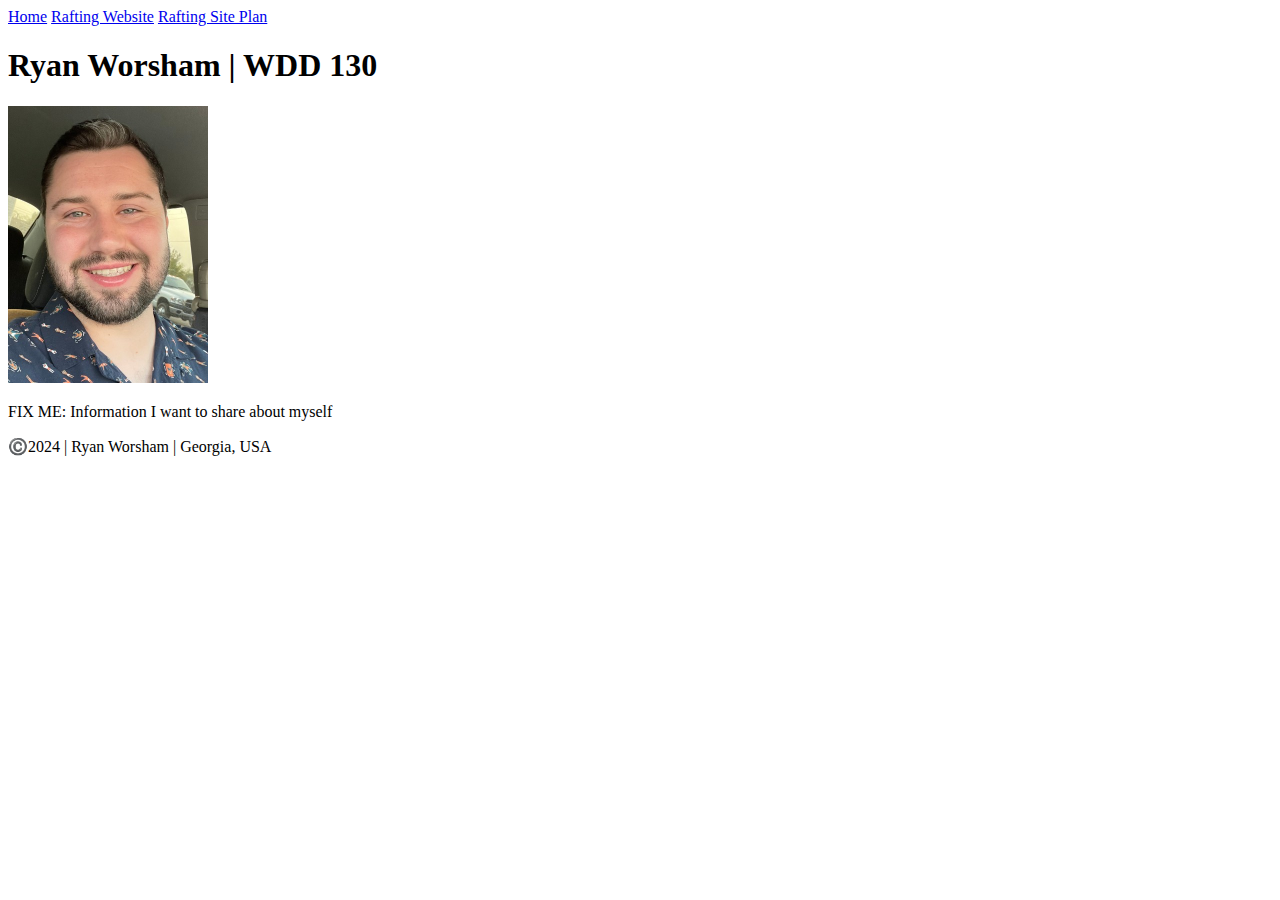
==== index.html @ d06d4775 "first commit" ====
<!DOCTYPE html>
<html lang="en-US">
    <head>
        <meta charset="utf-8">
        <meta name="viewport" content="width=device-width, initial-scale=1.0">
        <title>Ryan Worsham | WDD 130</title>
    </head>
    <body>
        <header>
            <nav>
                <a href="#">Home</a>
                <a href="wwr/">Rafting Website</a>
                <a href="wwr/site-plan-rafting.html">Rafting Site Plan</a>
            </nav>
        </header>
        <main>
            <h1>Ryan Worsham | WDD 130</h1>
            <img src="images/profile.jpg" alt="Image of Ryan Worsham" width="200">
            <p>FIX ME: Information I want to share about myself</p>
        </main>
        <footer>
            <p>©️2024 | Ryan Worsham | Georgia, USA</p>
        </footer>
    </body>
</html>
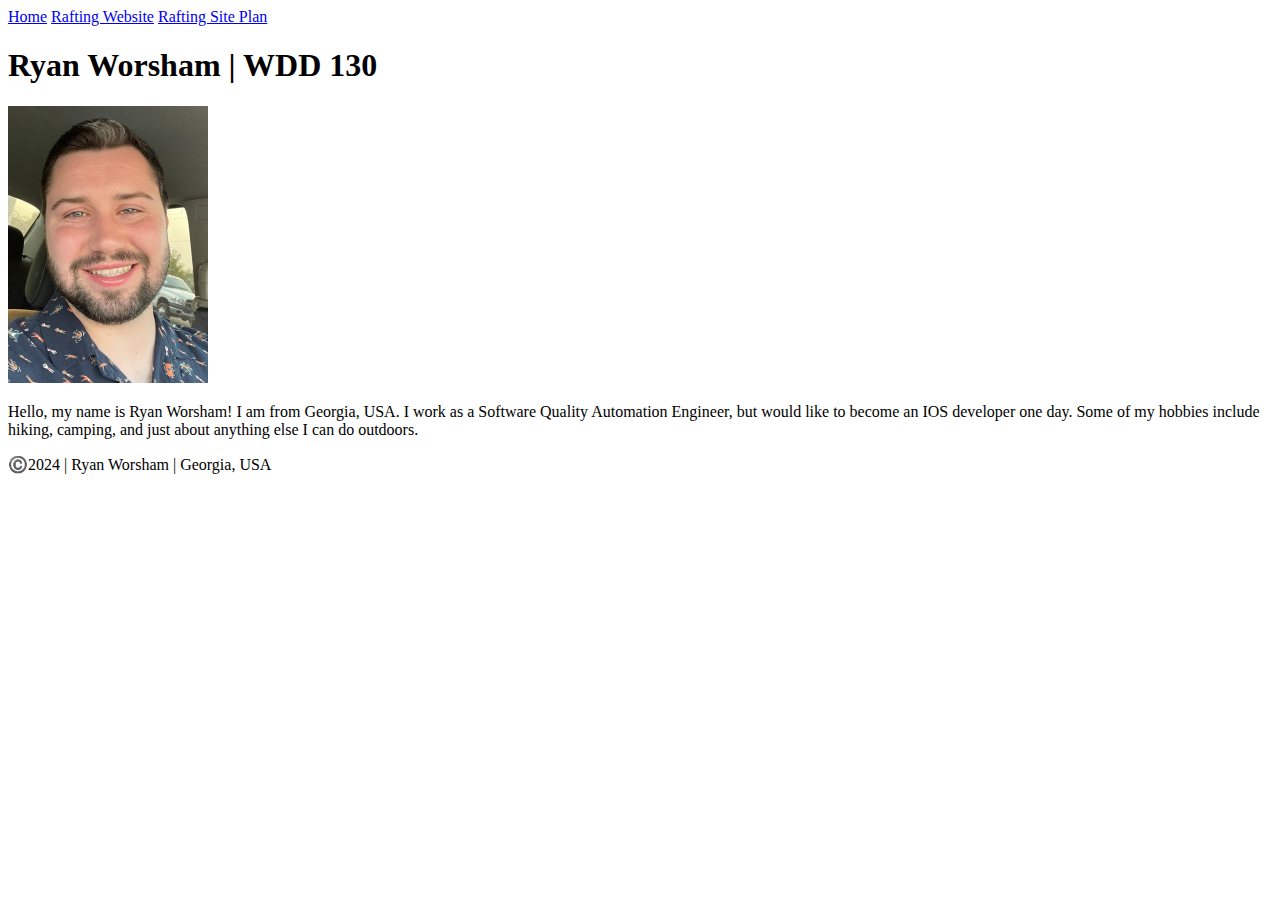
==== commit f2878780: "Finished up about me info" ====
--- a/index.html
+++ b/index.html
@@ -16,7 +16,12 @@
         <main>
             <h1>Ryan Worsham | WDD 130</h1>
             <img src="images/profile.jpg" alt="Image of Ryan Worsham" width="200">
-            <p>FIX ME: Information I want to share about myself</p>
+            <p>
+                Hello, my name is Ryan Worsham! I am from Georgia, USA. I work as a Software 
+                Quality Automation Engineer, but would like to become an IOS developer one day.
+                Some of my hobbies include hiking, camping, and just about anything else I can 
+                do outdoors. 
+            </p>
         </main>
         <footer>
             <p>©️2024 | Ryan Worsham | Georgia, USA</p>
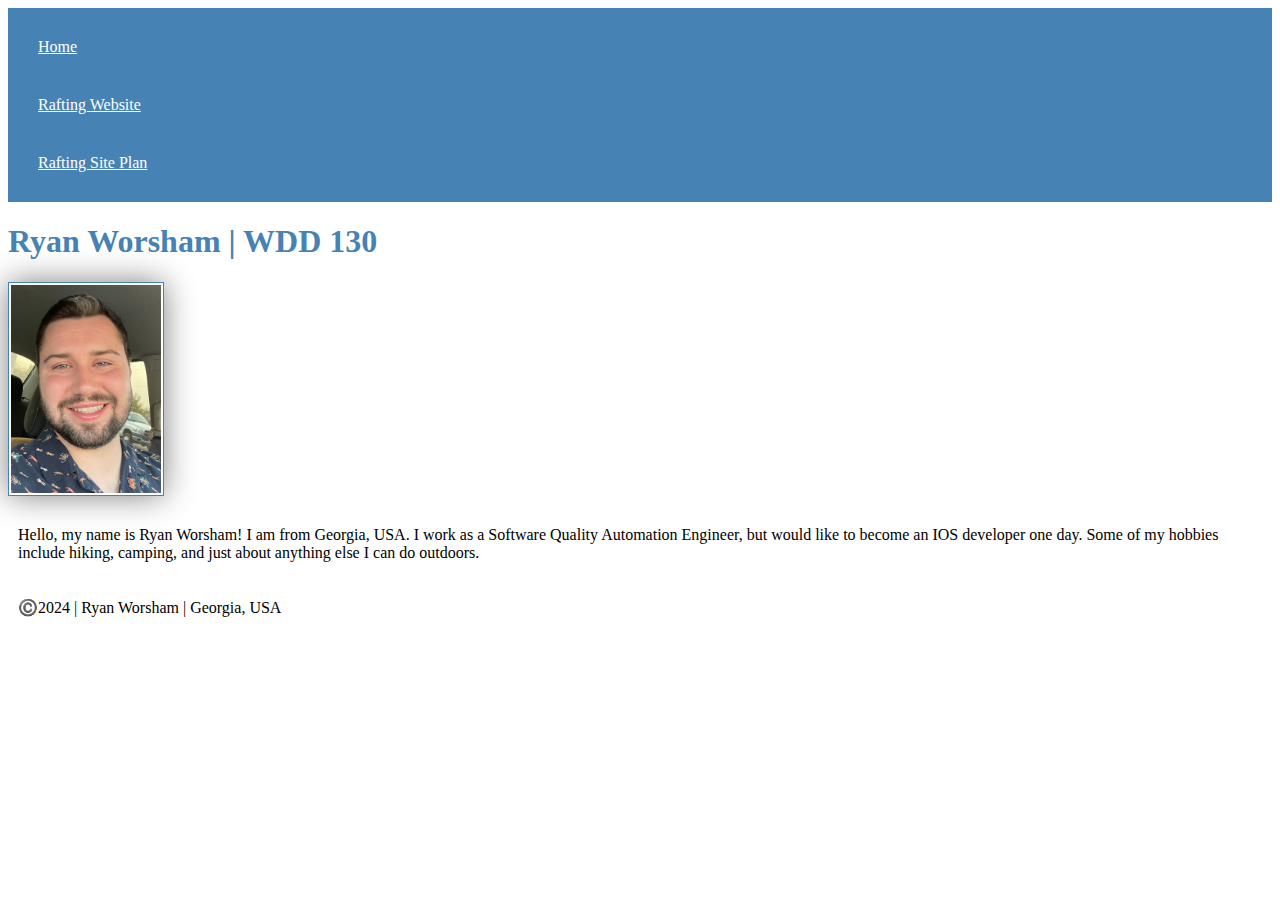
==== commit f35cf09c: "An Introduction to CSS" ====
--- a/index.html
+++ b/index.html
@@ -4,6 +4,7 @@
         <meta charset="utf-8">
         <meta name="viewport" content="width=device-width, initial-scale=1.0">
         <title>Ryan Worsham | WDD 130</title>
+        <link rel="stylesheet" href="styles/styles.css">
     </head>
     <body>
         <header>
--- a/styles/styles.css
+++ b/styles/styles.css
@@ -0,0 +1,26 @@
+nav {
+    background-color: steelblue;
+    padding: 10px;
+}
+
+nav a {
+    color: white;
+    display: block;
+    padding: 20px;
+}
+
+h1 {
+    color: steelblue;
+}
+
+img {
+    width: 150px;
+    height: auto;
+    border: 1px solid steelblue;
+    padding: 2px;
+    box-shadow: 0 0 30px gray;
+}
+
+p {
+    padding: 10px;
+}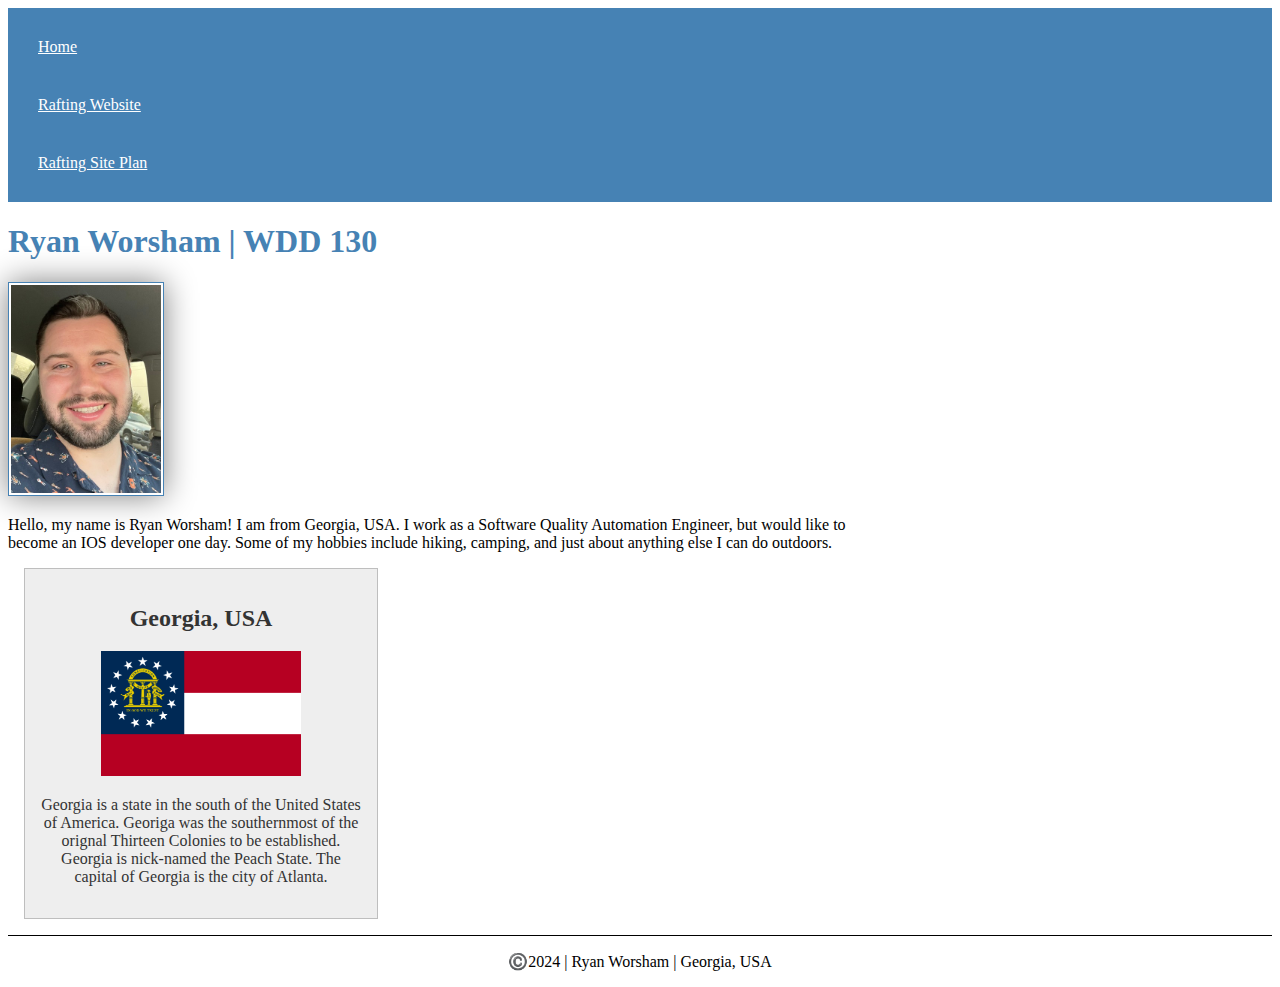
==== commit d68947d2: "Enhancing Your Course Home Page" ====
--- a/index.html
+++ b/index.html
@@ -4,6 +4,8 @@
         <meta charset="utf-8">
         <meta name="viewport" content="width=device-width, initial-scale=1.0">
         <title>Ryan Worsham | WDD 130</title>
+        <meta name="description" content="Ryan Worsham, WDD130, Home Page">
+        <meta name="author" content="Ryan Worsham">
         <link rel="stylesheet" href="styles/styles.css">
     </head>
     <body>
@@ -24,6 +26,15 @@
                 do outdoors. 
             </p>
         </main>
+        <aside>
+            <h2>Georgia, USA</h2>
+            <img src="images/georgia-state-flag.png" alt="Georgia state flag">
+            <p>
+                Georgia is a state in the south of the United States of America. Georiga was the 
+                southernmost of the orignal Thirteen Colonies to be established. Georgia is nick-named
+                the Peach State. The capital of Georgia is the city of Atlanta.
+            </p>
+        </aside>
         <footer>
             <p>©️2024 | Ryan Worsham | Georgia, USA</p>
         </footer>
--- a/styles/styles.css
+++ b/styles/styles.css
@@ -13,7 +13,7 @@
     color: steelblue;
 }
 
-img {
+main img {
     width: 150px;
     height: auto;
     border: 1px solid steelblue;
@@ -22,5 +22,30 @@
 }
 
 p {
-    padding: 10px;
+    padding: 0;
+}
+
+main {
+    max-width: 840px;
+}
+
+aside {
+    width: 20rem;
+    margin: 1rem;
+    border: 1px solid rgba(0, 0, 0, 0.2);
+    padding: 1rem;
+    background-color: #eee;
+    color: #333;
+    text-align: center;
+}
+
+aside img {
+    width: 200px;
+    height: auto;
+}
+
+footer {
+    margin-top: 15px;
+    border-top: 1px solid #000;
+    text-align: center;
 }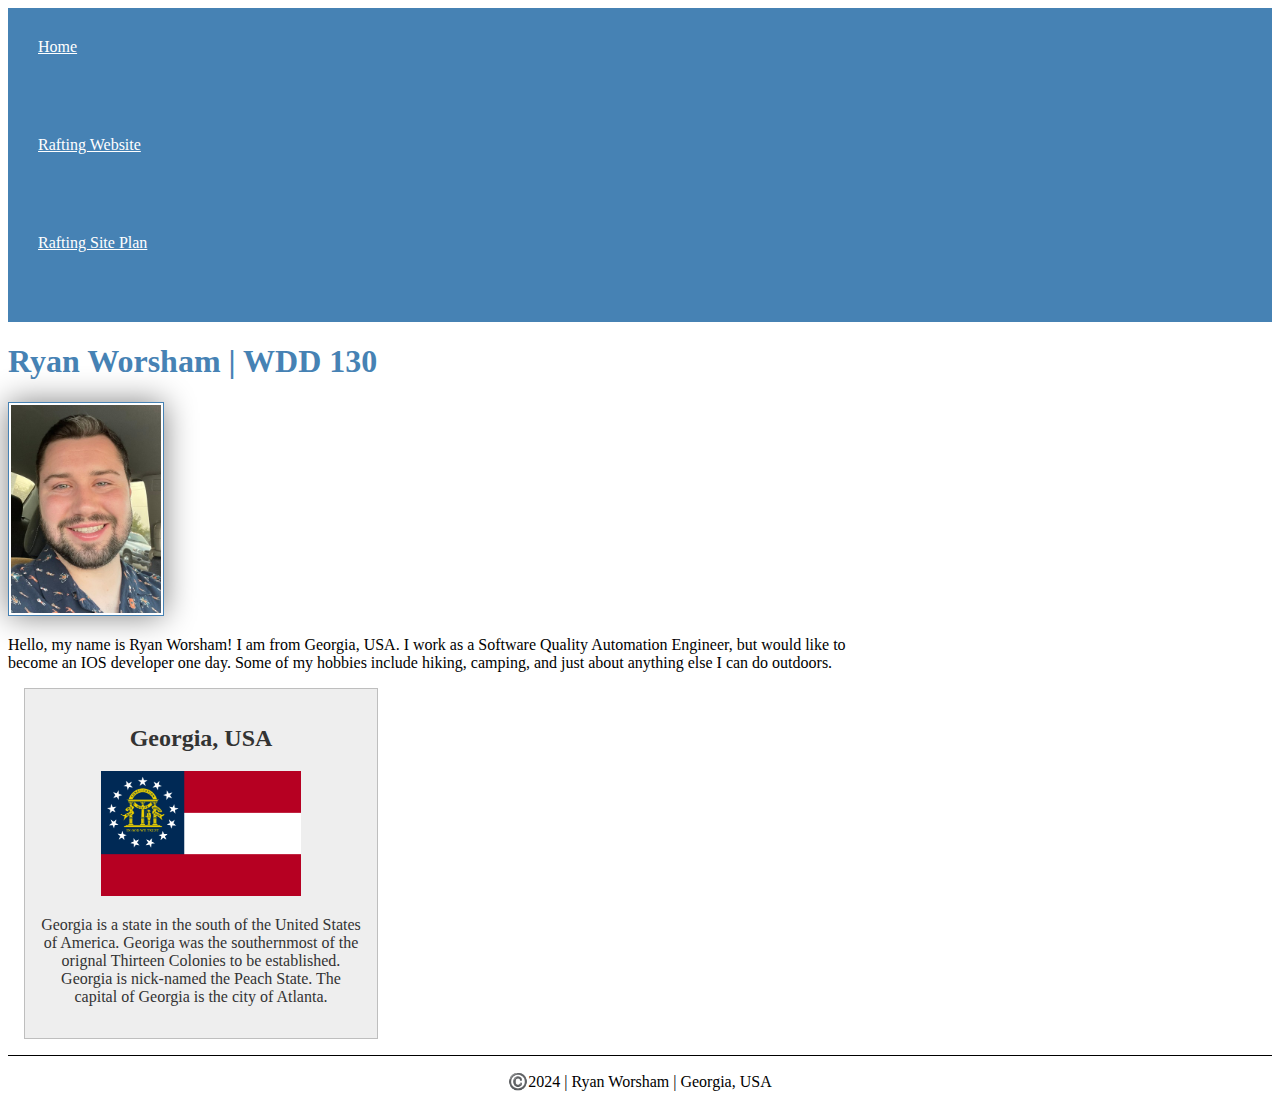
==== commit d6771889: "Removed trailing slash" ====
--- a/index.html
+++ b/index.html
@@ -11,9 +11,9 @@
     <body>
         <header>
             <nav>
-                <a href="#">Home</a>
-                <a href="wwr/">Rafting Website</a>
-                <a href="wwr/site-plan-rafting.html">Rafting Site Plan</a>
+                <a href="#">Home<a>
+                <a href="wwr/">Rafting Website<a>
+                <a href="wwr/site-plan-rafting.html">Rafting Site Plan<a>
             </nav>
         </header>
         <main>
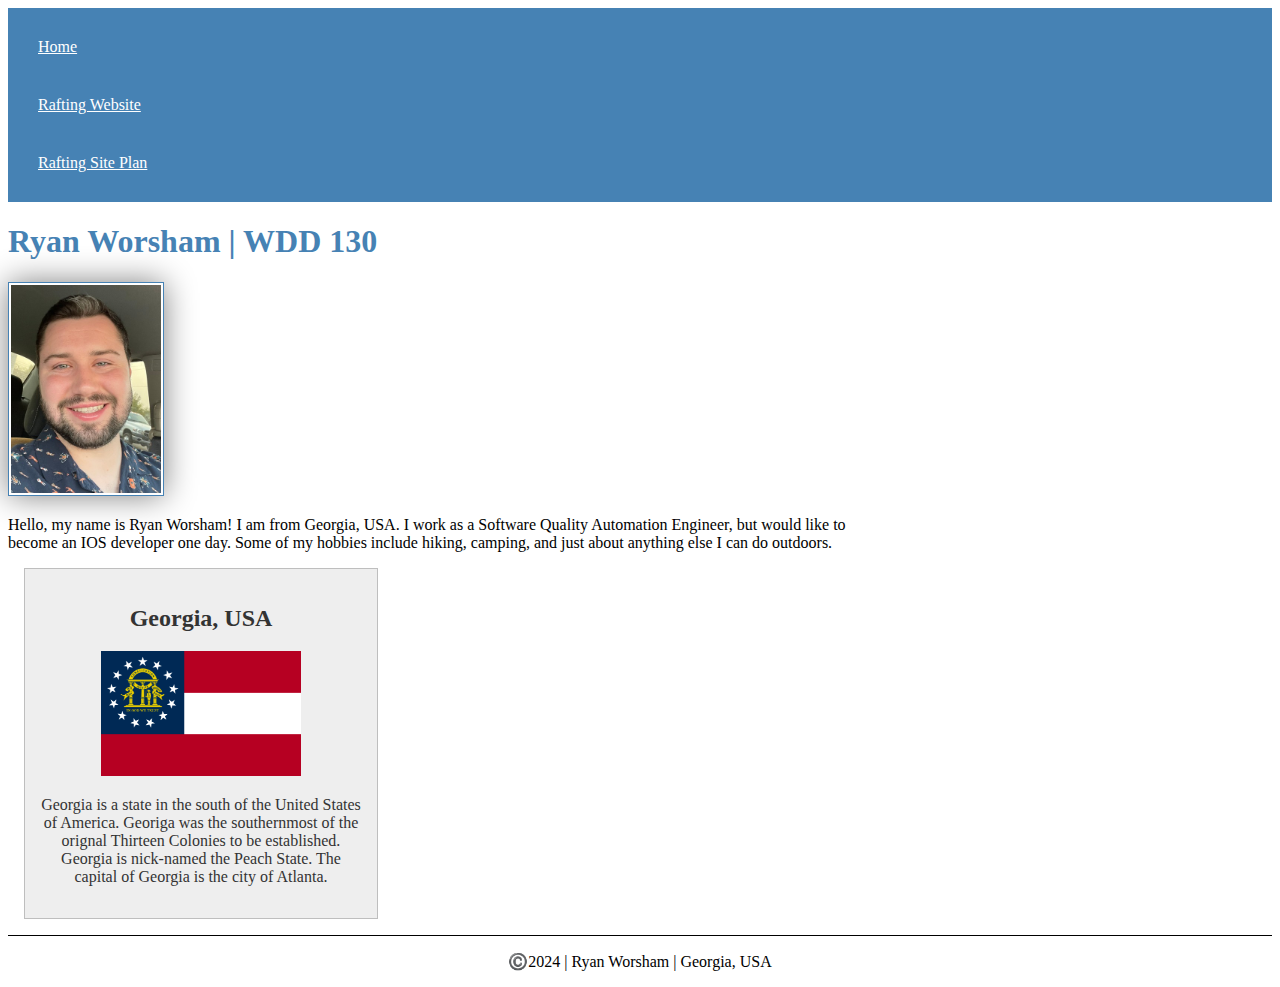
==== commit c50e81c6: "Fixed slashes" ====
--- a/index.html
+++ b/index.html
@@ -11,9 +11,9 @@
     <body>
         <header>
             <nav>
-                <a href="#">Home<a>
-                <a href="wwr/">Rafting Website<a>
-                <a href="wwr/site-plan-rafting.html">Rafting Site Plan<a>
+                <a href="#">Home</a>
+                <a href="wwr/">Rafting Website</a>
+                <a href="wwr/site-plan-rafting.html">Rafting Site Plan</a>
             </nav>
         </header>
         <main>
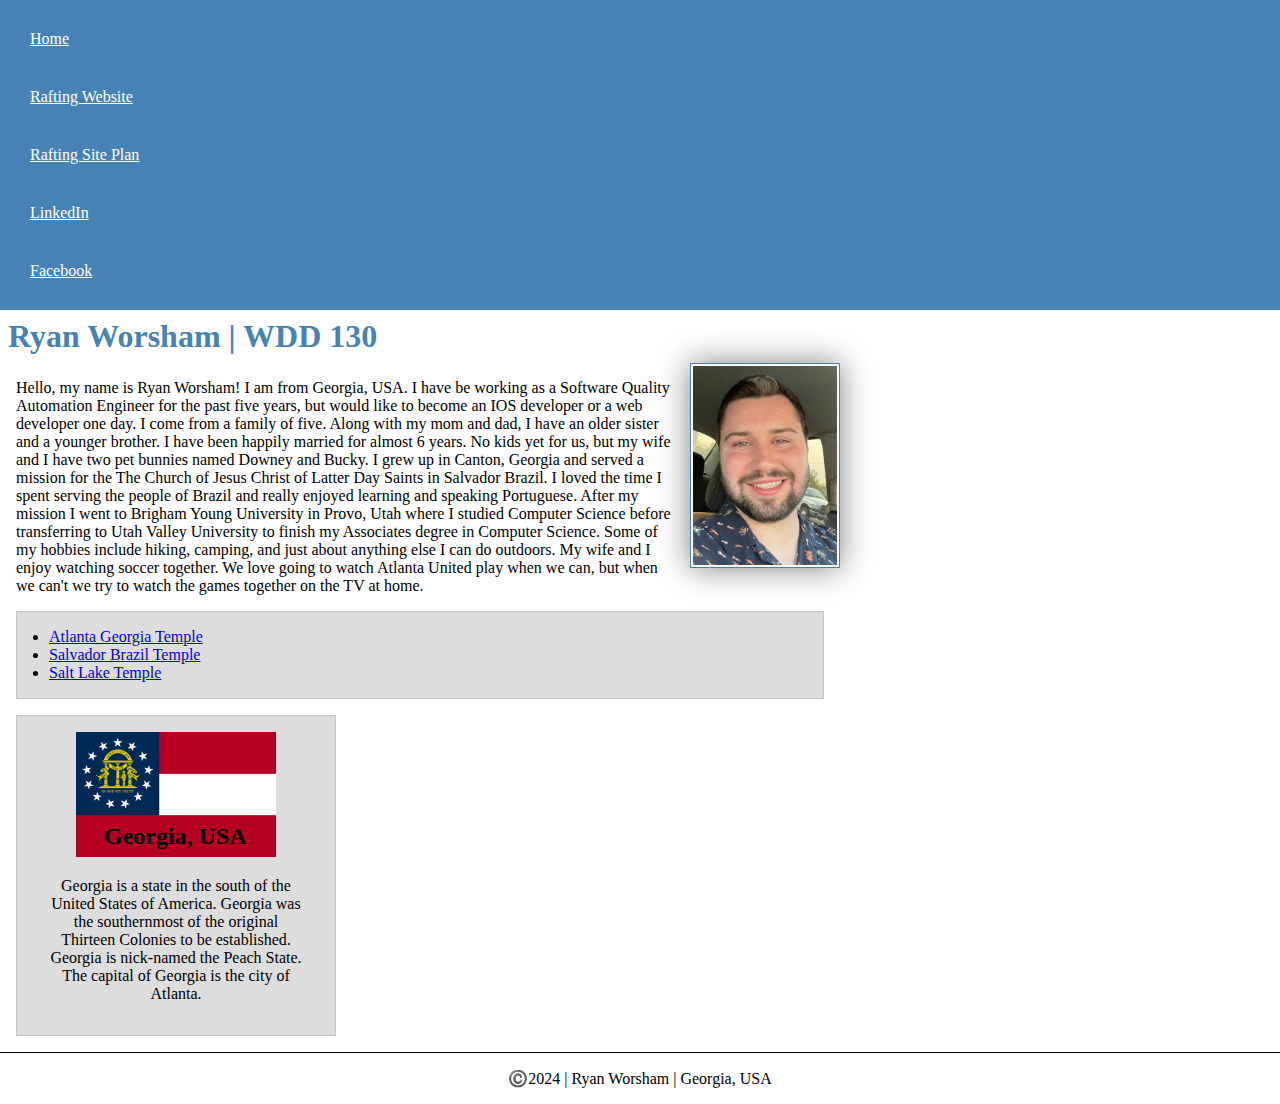
==== commit acee5bd9: "Enhancing Your Course Home Page" ====
--- a/index.html
+++ b/index.html
@@ -14,29 +14,32 @@
                 <a href="#">Home</a>
                 <a href="wwr/">Rafting Website</a>
                 <a href="wwr/site-plan-rafting.html">Rafting Site Plan</a>
+                <a href="https://www.linkedin.com/in/ryan-worsham-a04a98188/">LinkedIn</a>
+                <a href="https://www.facebook.com/ryan.worsham.56">Facebook</a>
             </nav>
         </header>
         <main>
             <h1>Ryan Worsham | WDD 130</h1>
             <img src="images/profile.jpg" alt="Image of Ryan Worsham" width="200">
             <p>
-                Hello, my name is Ryan Worsham! I am from Georgia, USA. I work as a Software 
-                Quality Automation Engineer, but would like to become an IOS developer one day.
-                Some of my hobbies include hiking, camping, and just about anything else I can 
-                do outdoors. 
+                Hello, my name is Ryan Worsham! I am from Georgia, USA. I have be working as a Software Quality Automation Engineer for the past five years, but would like to become an IOS developer or a web developer one day. I come from a family of five. Along with my mom and dad, I have an older sister and a younger brother. I have been happily married for almost 6 years. No kids yet for us, but my wife and I have two pet bunnies named Downey and Bucky. I grew up in Canton, Georgia and served a mission for the The Church of Jesus Christ of Latter Day Saints in Salvador Brazil. I loved the time I spent serving the people of Brazil and really enjoyed learning and speaking Portuguese. After my mission I went to Brigham Young University in Provo, Utah where I studied Computer Science before transferring to Utah Valley University to finish my Associates degree in Computer Science. Some of my hobbies include hiking, camping, and just about anything else I can do outdoors. My wife and I enjoy watching soccer together. We love going to watch Atlanta United play when we can, but when we can't we try to watch the games together on the TV at home.
             </p>
+            <ul class="box indent">
+                <li><a href="https://www.churchofjesuschrist.org/temples/details/atlanta-georgia-temple?lang=eng" target="_blank">Atlanta Georgia Temple</a></li>
+                <li><a href="https://www.churchofjesuschrist.org/temples/details/salvador-brazil-temple?lang=eng" target="_blank">Salvador Brazil Temple</a></li>
+                <li><a href="https://www.churchofjesuschrist.org/temples/details/salt-lake-temple?lang=eng" target="_blank">Salt Lake Temple</a></li>
+            </ul>
         </main>
-        <aside>
+        <aside class="box">
             <h2>Georgia, USA</h2>
             <img src="images/georgia-state-flag.png" alt="Georgia state flag">
             <p>
-                Georgia is a state in the south of the United States of America. Georiga was the 
-                southernmost of the orignal Thirteen Colonies to be established. Georgia is nick-named
-                the Peach State. The capital of Georgia is the city of Atlanta.
+                Georgia is a state in the south of the United States of America. Georgia was the southernmost of the original Thirteen Colonies to be established. Georgia is nick-named the Peach State. The capital of Georgia is the city of Atlanta.
             </p>
         </aside>
         <footer>
             <p>©️2024 | Ryan Worsham | Georgia, USA</p>
         </footer>
     </body>
+    <!-- Last modified on 3/14/2024 -->
 </html>--- a/styles/styles.css
+++ b/styles/styles.css
@@ -1,3 +1,9 @@
+* {
+    margin: 0;
+    padding: 0;
+    box-sizing: border-box;
+}
+
 nav {
     background-color: steelblue;
     padding: 10px;
@@ -11,6 +17,7 @@
 
 h1 {
     color: steelblue;
+    padding: .5rem;
 }
 
 main img {
@@ -19,10 +26,12 @@
     border: 1px solid steelblue;
     padding: 2px;
     box-shadow: 0 0 30px gray;
+    float: right;
+    margin-left: 1rem;
 }
 
 p {
-    padding: 0;
+    margin: 1rem;
 }
 
 main {
@@ -31,12 +40,14 @@
 
 aside {
     width: 20rem;
-    margin: 1rem;
-    border: 1px solid rgba(0, 0, 0, 0.2);
-    padding: 1rem;
-    background-color: #eee;
-    color: #333;
     text-align: center;
+    position: relative;
+}
+
+aside h2 {
+    position: absolute;
+    top: 107px;
+    left: 87px;
 }
 
 aside img {
@@ -48,4 +59,18 @@
     margin-top: 15px;
     border-top: 1px solid #000;
     text-align: center;
+}
+
+/* Class Selectors */
+
+.box {
+    margin: 1rem;
+    border: 1px solid rgba(0, 0, 0, .1);
+    padding: 1rem;
+    background-color: #ddd;
+    color: #000;
+}
+
+.indent {
+    padding-left: 2rem;
 }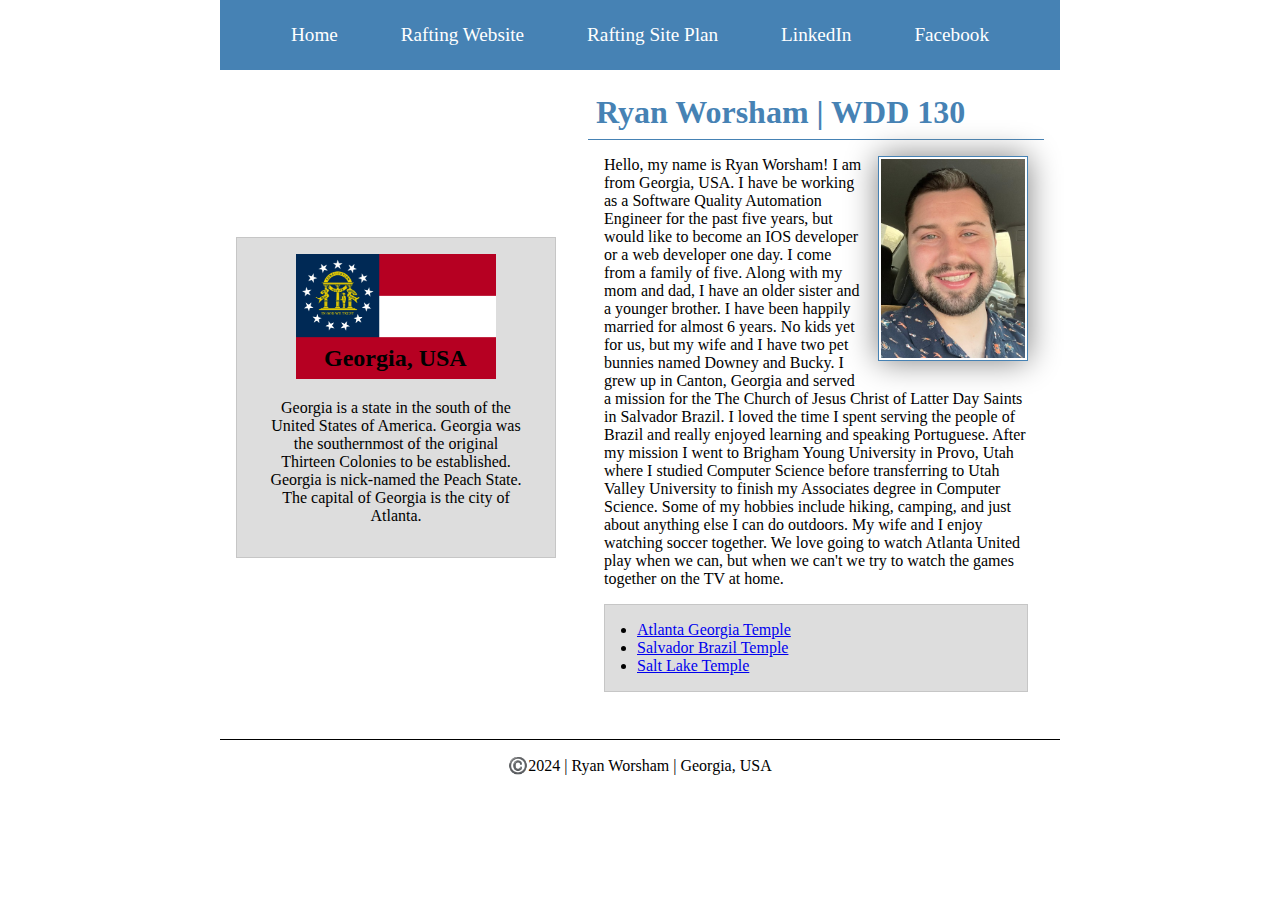
==== commit fe649486: "Using CSS Flex and Grid on the Course Home Page" ====
--- a/index.html
+++ b/index.html
@@ -18,25 +18,27 @@
                 <a href="https://www.facebook.com/ryan.worsham.56">Facebook</a>
             </nav>
         </header>
-        <main>
-            <h1>Ryan Worsham | WDD 130</h1>
-            <img src="images/profile.jpg" alt="Image of Ryan Worsham" width="200">
-            <p>
-                Hello, my name is Ryan Worsham! I am from Georgia, USA. I have be working as a Software Quality Automation Engineer for the past five years, but would like to become an IOS developer or a web developer one day. I come from a family of five. Along with my mom and dad, I have an older sister and a younger brother. I have been happily married for almost 6 years. No kids yet for us, but my wife and I have two pet bunnies named Downey and Bucky. I grew up in Canton, Georgia and served a mission for the The Church of Jesus Christ of Latter Day Saints in Salvador Brazil. I loved the time I spent serving the people of Brazil and really enjoyed learning and speaking Portuguese. After my mission I went to Brigham Young University in Provo, Utah where I studied Computer Science before transferring to Utah Valley University to finish my Associates degree in Computer Science. Some of my hobbies include hiking, camping, and just about anything else I can do outdoors. My wife and I enjoy watching soccer together. We love going to watch Atlanta United play when we can, but when we can't we try to watch the games together on the TV at home.
-            </p>
-            <ul class="box indent">
-                <li><a href="https://www.churchofjesuschrist.org/temples/details/atlanta-georgia-temple?lang=eng" target="_blank">Atlanta Georgia Temple</a></li>
-                <li><a href="https://www.churchofjesuschrist.org/temples/details/salvador-brazil-temple?lang=eng" target="_blank">Salvador Brazil Temple</a></li>
-                <li><a href="https://www.churchofjesuschrist.org/temples/details/salt-lake-temple?lang=eng" target="_blank">Salt Lake Temple</a></li>
-            </ul>
-        </main>
-        <aside class="box">
-            <h2>Georgia, USA</h2>
-            <img src="images/georgia-state-flag.png" alt="Georgia state flag">
-            <p>
-                Georgia is a state in the south of the United States of America. Georgia was the southernmost of the original Thirteen Colonies to be established. Georgia is nick-named the Peach State. The capital of Georgia is the city of Atlanta.
-            </p>
-        </aside>
+        <div class="grid">
+            <main>
+                <h1>Ryan Worsham | WDD 130</h1>
+                <img src="images/profile.jpg" alt="Image of Ryan Worsham" width="200">
+                <p>
+                    Hello, my name is Ryan Worsham! I am from Georgia, USA. I have be working as a Software Quality Automation Engineer for the past five years, but would like to become an IOS developer or a web developer one day. I come from a family of five. Along with my mom and dad, I have an older sister and a younger brother. I have been happily married for almost 6 years. No kids yet for us, but my wife and I have two pet bunnies named Downey and Bucky. I grew up in Canton, Georgia and served a mission for the The Church of Jesus Christ of Latter Day Saints in Salvador Brazil. I loved the time I spent serving the people of Brazil and really enjoyed learning and speaking Portuguese. After my mission I went to Brigham Young University in Provo, Utah where I studied Computer Science before transferring to Utah Valley University to finish my Associates degree in Computer Science. Some of my hobbies include hiking, camping, and just about anything else I can do outdoors. My wife and I enjoy watching soccer together. We love going to watch Atlanta United play when we can, but when we can't we try to watch the games together on the TV at home.
+                </p>
+                <ul class="box indent">
+                    <li><a href="https://www.churchofjesuschrist.org/temples/details/atlanta-georgia-temple?lang=eng" target="_blank">Atlanta Georgia Temple</a></li>
+                    <li><a href="https://www.churchofjesuschrist.org/temples/details/salvador-brazil-temple?lang=eng" target="_blank">Salvador Brazil Temple</a></li>
+                    <li><a href="https://www.churchofjesuschrist.org/temples/details/salt-lake-temple?lang=eng" target="_blank">Salt Lake Temple</a></li>
+                </ul>
+            </main>
+            <aside class="box">
+                <h2>Georgia, USA</h2>
+                <img src="images/georgia-state-flag.png" alt="Georgia state flag">
+                <p>
+                    Georgia is a state in the south of the United States of America. Georgia was the southernmost of the original Thirteen Colonies to be established. Georgia is nick-named the Peach State. The capital of Georgia is the city of Atlanta.
+                </p>
+            </aside>
+        </div>
         <footer>
             <p>©️2024 | Ryan Worsham | Georgia, USA</p>
         </footer>
--- a/styles/styles.css
+++ b/styles/styles.css
@@ -4,20 +4,36 @@
     box-sizing: border-box;
 }
 
+header, .grid, footer {
+    max-width: 840px;
+    margin: 0 auto;
+}
+
 nav {
     background-color: steelblue;
-    padding: 10px;
+    padding: 1rem;
+    display: flex;
+    justify-content: space-evenly;
+    align-items: center;
 }
 
 nav a {
+    display: block;
+    padding: 0.5rem;
+    text-decoration: none;
+    font-size: 1.2rem;
     color: white;
-    display: block;
-    padding: 20px;
 }
 
 h1 {
     color: steelblue;
     padding: .5rem;
+    border-bottom: 1px solid steelblue;
+}
+
+main {
+    grid-column: 2/3;
+    margin: 1rem;
 }
 
 main img {
@@ -27,21 +43,19 @@
     padding: 2px;
     box-shadow: 0 0 30px gray;
     float: right;
-    margin-left: 1rem;
+    margin: 1rem;
 }
 
 p {
     margin: 1rem;
-}
-
-main {
-    max-width: 840px;
-}
+} 
 
 aside {
     width: 20rem;
     text-align: center;
     position: relative;
+    grid-column: 1/2;
+    grid-row: 1/2;
 }
 
 aside h2 {
@@ -73,4 +87,9 @@
 
 .indent {
     padding-left: 2rem;
+}
+
+.grid {
+    display: grid;
+    align-items: center;
 }